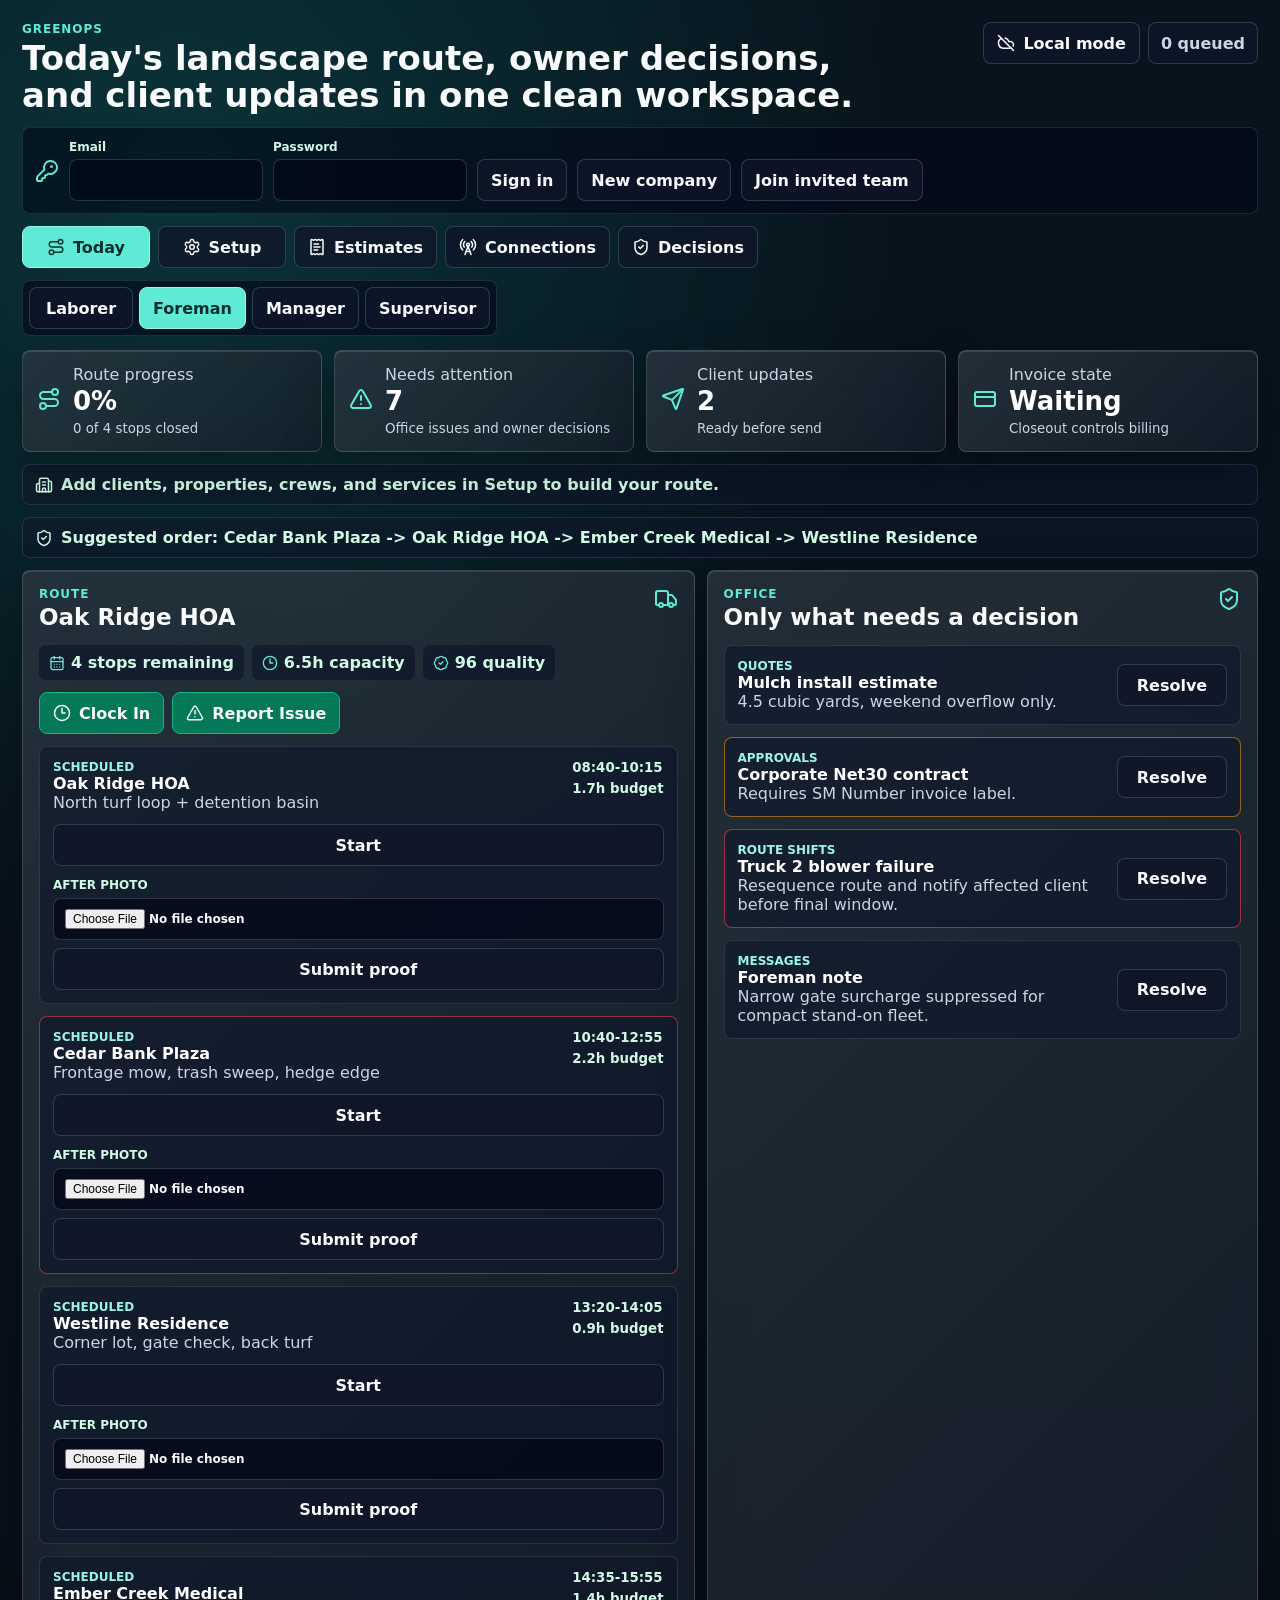
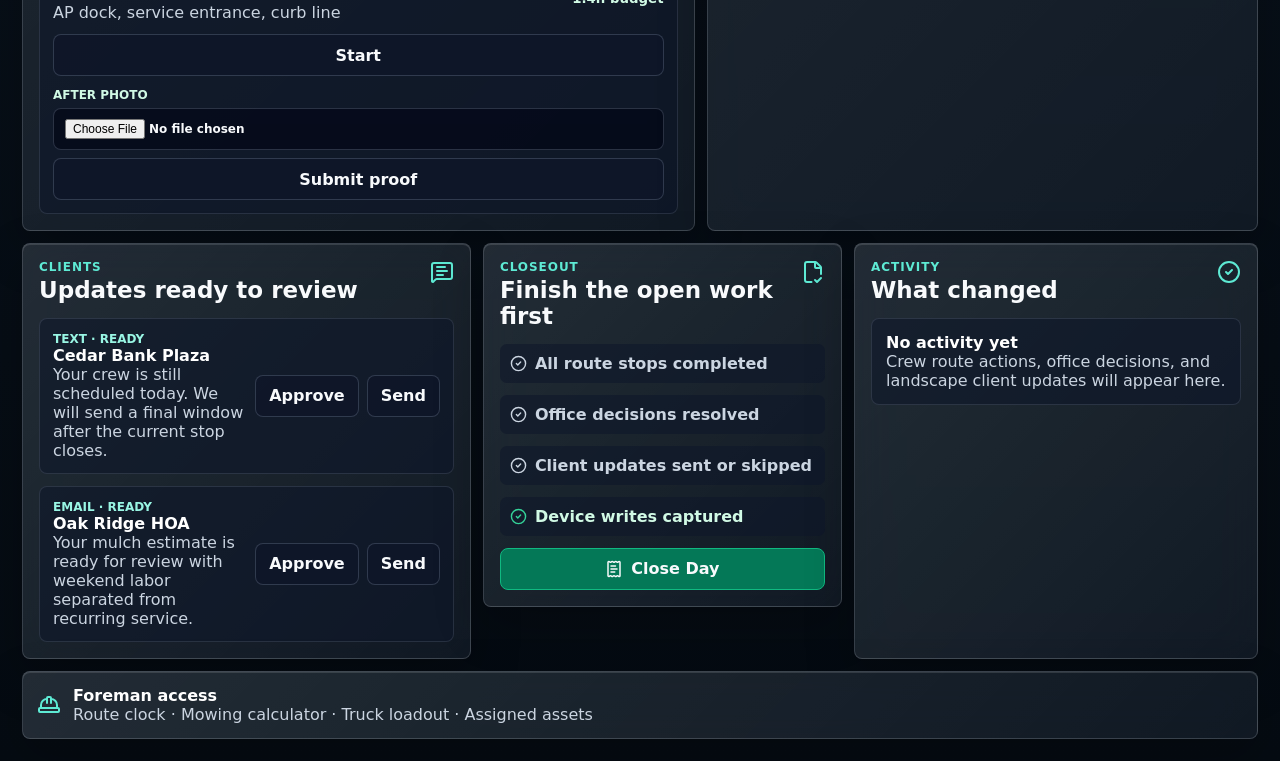
==== index.html @ bf36290d "Add GreenOps owner and invited-user onboarding" ====
<!doctype html>
<html lang="en">
  <head>
    <meta charset="UTF-8" />
    <link rel="icon" type="image/svg+xml" href="/favicon.svg" />
    <link rel="manifest" href="/manifest.webmanifest" />
    <meta name="theme-color" content="#0f172a" />
    <meta
      name="description"
      content="GreenOps beta field operations PWA for capacity-aware lawn and landscape crews."
    />
    <meta name="viewport" content="width=device-width, initial-scale=1.0" />
    <title>GreenOps Beta</title>
    <script type="module" crossorigin src="/assets/app-CFGD2kis.js"></script>
    <link rel="modulepreload" crossorigin href="/assets/closeoutQueue-B7xDrKvx.js">
    <link rel="modulepreload" crossorigin href="/assets/backend-6hiOfVoQ.js">
    <link rel="stylesheet" crossorigin href="/assets/app-C2pJ6Lla.css">
  </head>
  <body>
    <div id="root"></div>
  </body>
</html>
---- assets/app-C2pJ6Lla.css ----
:root{color:#f8fafc;font-synthesis:none;text-rendering:optimizelegibility;-webkit-font-smoothing:antialiased;-moz-osx-font-smoothing:grayscale;background:#0f172a;font-family:Inter,ui-sans-serif,system-ui,-apple-system,BlinkMacSystemFont,Segoe UI,sans-serif}*{box-sizing:border-box}html{background:#0f172a;min-width:320px}body{min-width:320px;min-height:100svh;margin:0}button,input,select,textarea{font:inherit}.app-shell{color:#f8fafc;background:radial-gradient(circle at 14% 8%,#14b8a633,#0000 30%),linear-gradient(#07131d 0%,#08111b 48%,#050b12 100%);min-height:100svh;padding:22px}.app-shell>*{min-width:0;max-width:100%}.hero,.hero-actions,.role-strip,.app-nav,.setup-status,.auth-band,.decision-actions,.summary-card,.panel-heading,.route-meta,.primary-actions,.stop-actions,.proof-actions,.note-actions,.access-band,.activity-row,.check-item{display:flex}.hero{justify-content:space-between;align-items:flex-start;gap:16px;margin-bottom:14px}.hero h1{letter-spacing:0;max-width:840px;margin:4px 0 0;font-size:34px;line-height:1.08}.eyebrow{color:#5eead4;letter-spacing:.08em;text-transform:uppercase;margin:0;font-size:12px;font-weight:900}.hero-actions{align-items:center;gap:8px}.hero-actions span,button{color:#f8fafc;min-height:42px;font:inherit;background:#0f172ac7;border:1px solid #94a3b842;border-radius:8px}button{cursor:pointer;justify-content:center;align-items:center;gap:8px;min-width:0;padding:10px 13px;font-weight:900;display:inline-flex}button:hover:not(:disabled){background:#14b8a629;border-color:#5eead4b3}button:disabled{cursor:not-allowed;opacity:.46}.hero-actions span{color:#cbd5e1;align-items:center;padding:10px 12px;font-weight:800;display:inline-flex}.role-strip{background:#02061794;border:1px solid #94a3b82e;border-radius:8px;gap:6px;width:fit-content;max-width:100%;margin-bottom:14px;padding:6px;overflow-x:auto}.auth-band{background:#02061794;border:1px solid #94a3b82e;border-radius:8px;align-items:end;gap:10px;margin-bottom:12px;padding:12px}.auth-band>svg{color:#5eead4;flex:none;align-self:center}.auth-band label{color:#d1fae5;gap:5px;min-width:180px;font-size:12px;font-weight:900;display:grid}.auth-band p,.auth-band small{color:#cbd5e1;margin:0}.auth-band small{margin-left:auto}.app-nav{gap:8px;width:fit-content;max-width:100%;margin-bottom:12px}.app-nav button{min-width:128px}.app-nav .active{color:#042f2e;background:#5eead4;border-color:#99f6e4}.role-strip button{white-space:nowrap;min-width:104px}.role-strip .active{color:#042f2e;background:#5eead4;border-color:#99f6e4}.summary-grid,.work-grid,.client-grid,.estimate-layout,.connections-layout,.decision-layout,.setup-grid,.form-grid,.stop-list,.decision-list,.focus-list,.note-list,.activity-list,.closeout-steps,.record-list{gap:12px;display:grid}.summary-grid{grid-template-columns:repeat(4,minmax(0,1fr));margin-bottom:12px}.work-grid{grid-template-columns:minmax(380px,1fr) minmax(360px,.82fr)}.client-grid{grid-template-columns:minmax(340px,1fr) minmax(300px,.8fr) minmax(320px,.9fr);margin-top:12px}.connections-layout{grid-template-columns:repeat(2,minmax(0,1fr))}.estimate-layout{grid-template-columns:minmax(420px,1.1fr) minmax(320px,.8fr)}.connections-intro,.adoption-panel{grid-column:1/-1}.adoption-grid{grid-template-columns:repeat(3,minmax(0,1fr));gap:10px;display:grid}.adoption-grid article,.estimate-metrics article,.connector-meta{background:#0f172a80;border:1px solid #94a3b82e;border-radius:8px}.adoption-grid article{gap:5px;padding:10px;display:grid}.estimate-metrics{grid-template-columns:repeat(4,minmax(0,1fr));gap:8px;margin-bottom:12px;display:grid}.estimate-metrics article{gap:3px;padding:10px;display:grid}.estimate-metrics strong{color:#fff;font-size:22px}.estimate-metrics span{color:#a7f3d0;font-size:12px;font-weight:900}.adoption-grid strong{color:#f8fafc}.adoption-grid span,.connector-action{color:#a7f3d0;font-size:12px;line-height:1.45}.setup-grid{grid-template-columns:repeat(2,minmax(0,1fr))}.decision-layout{grid-template-columns:minmax(420px,1.1fr) minmax(320px,.8fr)}.decision-panel{grid-row:span 2}.setup-card-wide,.estimate-history{grid-column:1/-1}.setup-status{color:#d1fae5;background:#0f172a94;border:1px solid #94a3b82e;border-radius:8px;align-items:center;gap:8px;margin:0 0 12px;padding:10px 12px;font-weight:900}.panel,.summary-card,.access-band{-webkit-backdrop-filter:blur(22px)saturate(1.25);backdrop-filter:blur(22px)saturate(1.25);background:linear-gradient(135deg,#ffffff1c,#ffffff09),#0a1521b8;border:1px solid #e2e8f02e;border-radius:8px;min-width:0;box-shadow:inset 0 1px #ffffff1f,0 18px 50px #0000003d}.panel{padding:16px}.summary-card{align-items:center;gap:12px;min-height:96px;padding:14px}.summary-card>span,.panel-heading svg,.route-meta svg,.access-band svg{color:#5eead4;flex:none}.summary-card p,.summary-card small,.stop-card p,.decision-card p,.decision-card small,.focus-card p,.note-card p,.activity-row p,.activity-row small,.empty-state p,.connections-intro p,.connection-card p,.connection-card small,.access-band p{color:#cbd5e1;margin:0}.summary-card strong{color:#fff;margin:2px 0;font-size:26px;display:block}.panel-heading{justify-content:space-between;align-items:flex-start;gap:12px;margin-bottom:14px}.panel-heading h2{letter-spacing:0;margin:4px 0 0;font-size:23px;line-height:1.12}.route-meta{flex-wrap:wrap;gap:8px;margin-bottom:12px}.route-meta span{color:#d1fae5;background:#0f172abd;border-radius:7px;align-items:center;gap:6px;padding:8px 10px;font-weight:900;display:inline-flex}.primary-actions{gap:8px;margin-bottom:12px}.primary-actions button,.closeout-button{background:#047857;border-color:#10b981}.stop-card,.decision-card,.focus-card,.note-card,.empty-state,.record-row,.activity-row{background:#0f172a94;border:1px solid #94a3b82e;border-radius:8px;min-width:0}.stop-card{grid-template-columns:minmax(0,1fr) auto;gap:12px;padding:13px;display:grid}.stop-card.active{border-color:#60a5faa8}.stop-card.completed{border-color:#34d399ad}.stop-card.risk-high{border-color:#f43f5e8f}.stop-card span,.decision-card span,.focus-card span,.note-card span{color:#99f6e4;text-transform:uppercase;font-size:12px;font-weight:900;display:block}.stop-card strong,.decision-card strong,.focus-card strong,.note-card strong,.activity-row strong,.empty-state strong,.access-band strong{color:#fff;display:block}.stop-facts{color:#d1fae5;align-content:start;gap:6px;font-weight:900;display:grid}.stop-actions{grid-column:1/-1;gap:8px}.stop-actions button{flex:1}.proof-actions{grid-column:1/-1;gap:8px;display:grid}.proof-actions label{color:#d1fae5;text-transform:uppercase;gap:6px;font-size:12px;font-weight:900;display:grid}.proof-actions input{color:#f8fafc;width:100%;min-width:0}.proof-actions small{color:#cbd5e1;overflow-wrap:anywhere}.stop-constraints{grid-column:1/-1}.focus-card,.decision-card,.note-card{grid-template-columns:minmax(0,1fr) auto;align-items:center;gap:12px;padding:13px;display:grid}.decision-card{align-items:flex-start}.decision-card.warning{border-color:#f59e0b8f}.decision-card.critical{border-color:#f43f5e9e}.decision-card.accepted{border-color:#34d399ad}.decision-card.rejected{opacity:.78;border-color:#94a3b86b}.decision-card small{background:#02061785;border-radius:7px;margin-top:8px;padding:9px 10px;display:block}.decision-actions{gap:8px}.decision-actions button{min-width:96px}.single-column{grid-template-columns:1fr}.setup-card{align-self:start}.setup-card .empty-state{margin-top:12px}.form-grid{grid-template-columns:repeat(2,minmax(0,1fr));margin-bottom:12px}.form-grid label{color:#d1fae5;gap:6px;min-width:0;font-size:13px;font-weight:900;display:grid}.checkbox-field{align-items:center;gap:9px;min-height:42px;display:flex!important}.checkbox-field input{width:18px;min-height:18px}.wide-field{grid-column:1/-1}input,select,textarea{color:#f8fafc;width:100%;min-width:0;min-height:42px;font:inherit;background:#020617ad;border:1px solid #94a3b842;border-radius:8px;padding:10px 11px;font-weight:750}textarea{resize:vertical;min-height:86px}input:focus,select:focus,textarea:focus{border-color:#5eead4bf;outline:2px solid #5eead459}.record-list{margin-top:12px}.invite-url{background:#0206177a;border:1px solid #5eead438;border-radius:8px;gap:6px;margin-top:12px;padding:10px;display:grid}.invite-url span{color:#99f6e4;text-transform:uppercase;font-size:12px;font-weight:900}.invite-url code{color:#f8fafc;overflow-wrap:anywhere;font-family:ui-monospace,SFMono-Regular,Menlo,Consolas,monospace;font-size:12px}.connection-card{align-content:start;gap:12px;display:grid}.connector-meta{flex-wrap:wrap;gap:6px;padding:8px;display:flex}.connector-meta span{color:#e0f2fe;font-size:12px;font-weight:900}.data-used span{color:#d1fae5;background:#14b8a61a;border-color:#34d39942}.connection-card.pending_oauth{border-color:#f59e0b8f}.connection-card.connected{border-color:#34d399ad}.connection-card.needs_attention{border-color:#f43f5e9e}.connection-card label{color:#d1fae5;gap:6px;font-size:13px;font-weight:900;display:grid}.connection-actions{grid-template-columns:minmax(0,1fr) auto auto;gap:8px;display:grid}.estimate-row{grid-template-columns:minmax(0,1fr) auto;align-items:center;gap:8px;display:grid}.estimate-row span{grid-column:1}.estimate-row button{grid-area:1/2/span 2}.scope-list{flex-wrap:wrap;gap:6px;display:flex}.scope-list span{color:#d1fae5;background:#0206177a;border:1px solid #5eead438;border-radius:7px;padding:6px 8px;font-size:12px;font-weight:900}.record-row{padding:10px}.record-row span{color:#cbd5e1;overflow-wrap:anywhere;margin-top:2px;display:block}.focus-card.warning{border-color:#f59e0b8f}.focus-card.critical{border-color:#f43f5e9e}.focus-card button{min-width:110px}.note-actions{gap:8px}.note-card.approved{border-color:#60a5fa9e}.note-card.sent{border-color:#34d399ad}.closeout-panel{align-self:start}.check-item{color:#cbd5e1;background:#0f172a94;border-radius:7px;align-items:center;gap:8px;padding:10px;font-weight:800}.check-item.done{color:#d1fae5}.check-item.done svg{color:#34d399}.closeout-button{width:100%;margin-top:12px}.activity-row{align-items:flex-start;gap:10px;padding:10px}.dot{background:#38bdf8;border-radius:999px;flex:none;width:11px;height:11px;margin-top:5px}.dot.saved{background:#34d399}.dot.failed{background:#f43f5e}.empty-state{padding:14px}.access-band{align-items:center;gap:12px;margin-top:12px;padding:14px}@media (width<=1180px){.summary-grid{grid-template-columns:repeat(2,minmax(0,1fr))}.work-grid,.client-grid,.connections-layout,.estimate-layout,.decision-layout,.setup-grid{grid-template-columns:1fr}.decision-panel{grid-row:auto}.connections-intro,.adoption-panel{grid-column:auto}.adoption-grid{grid-template-columns:1fr}.setup-card-wide,.estimate-history{grid-column:auto}}@media (width<=720px){.app-shell{width:100%;max-width:100vw;padding:12px}.hero,.hero-actions,.auth-band,.connection-actions,.estimate-row,.primary-actions,.decision-card,.decision-actions,.focus-card,.note-card{grid-template-columns:1fr;display:grid}.hero h1{font-size:24px}.hero-actions button,.hero-actions span,.auth-band button,.connection-actions button,.estimate-row button,.primary-actions button,.decision-actions button,.focus-card button{width:100%}.auth-band label{min-width:0}.auth-band small{margin-left:0}.role-strip{grid-template-columns:repeat(2,minmax(0,1fr));width:100%;display:grid;overflow:hidden}.app-nav{grid-template-columns:repeat(2,minmax(0,1fr));width:100%;display:grid}.app-nav button{min-width:0}.role-strip button{min-width:0;padding:9px 6px;font-size:14px}.summary-grid{grid-template-columns:1fr}.estimate-metrics{grid-template-columns:repeat(2,minmax(0,1fr))}.form-grid{grid-template-columns:1fr}.wide-field{grid-column:auto}.stop-card{grid-template-columns:1fr}.note-actions{grid-template-columns:1fr 1fr;display:grid}}
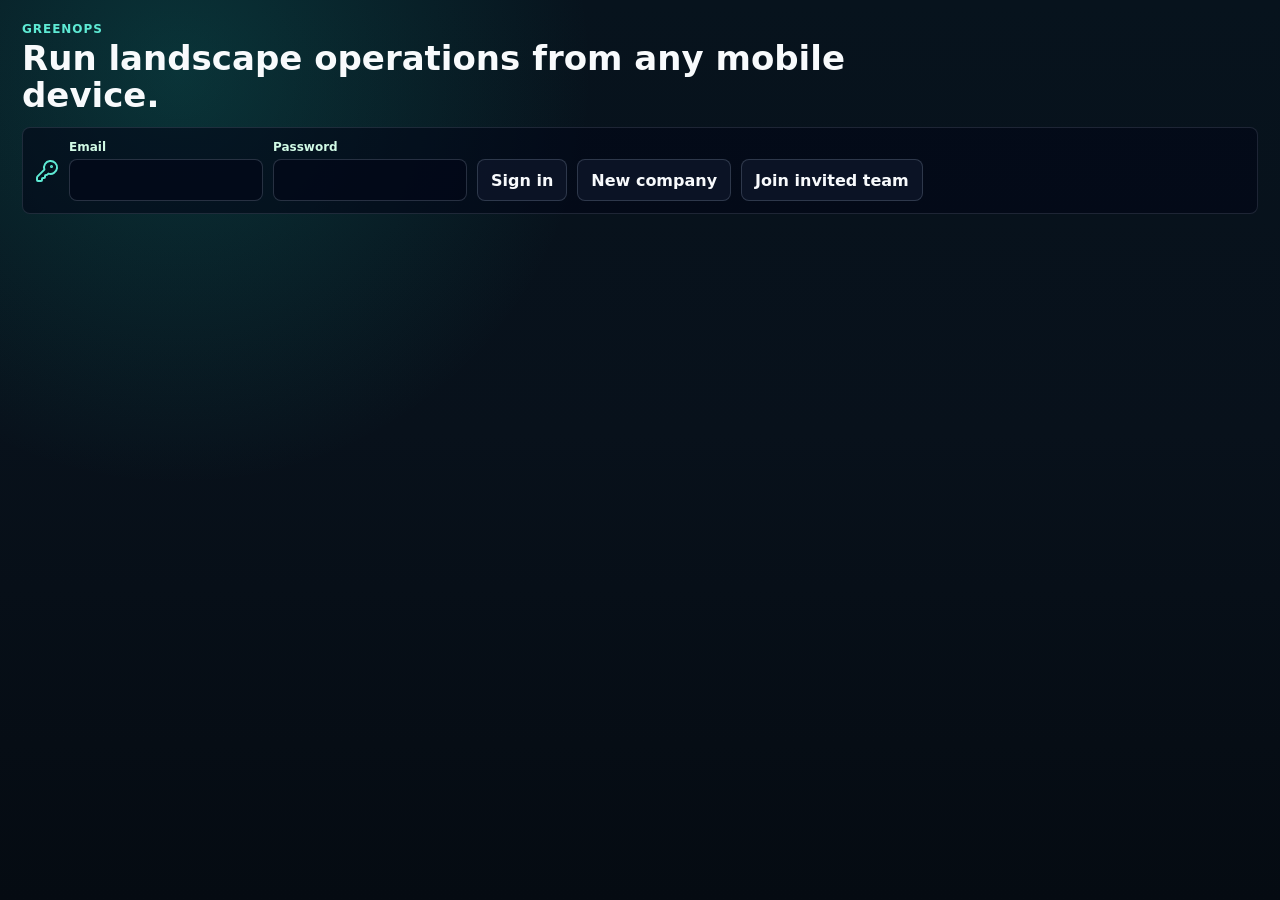
==== commit 3db81608: "Secure GreenOps onboarding and tenant access" ====
--- a/index.html
+++ b/index.html
@@ -11,9 +11,9 @@
     />
     <meta name="viewport" content="width=device-width, initial-scale=1.0" />
     <title>GreenOps Beta</title>
-    <script type="module" crossorigin src="/assets/app-CFGD2kis.js"></script>
+    <script type="module" crossorigin src="/assets/app-DqlaaxUo.js"></script>
     <link rel="modulepreload" crossorigin href="/assets/closeoutQueue-B7xDrKvx.js">
-    <link rel="modulepreload" crossorigin href="/assets/backend-6hiOfVoQ.js">
+    <link rel="modulepreload" crossorigin href="/assets/backend-Dy3vNECY.js">
     <link rel="stylesheet" crossorigin href="/assets/app-C2pJ6Lla.css">
   </head>
   <body>
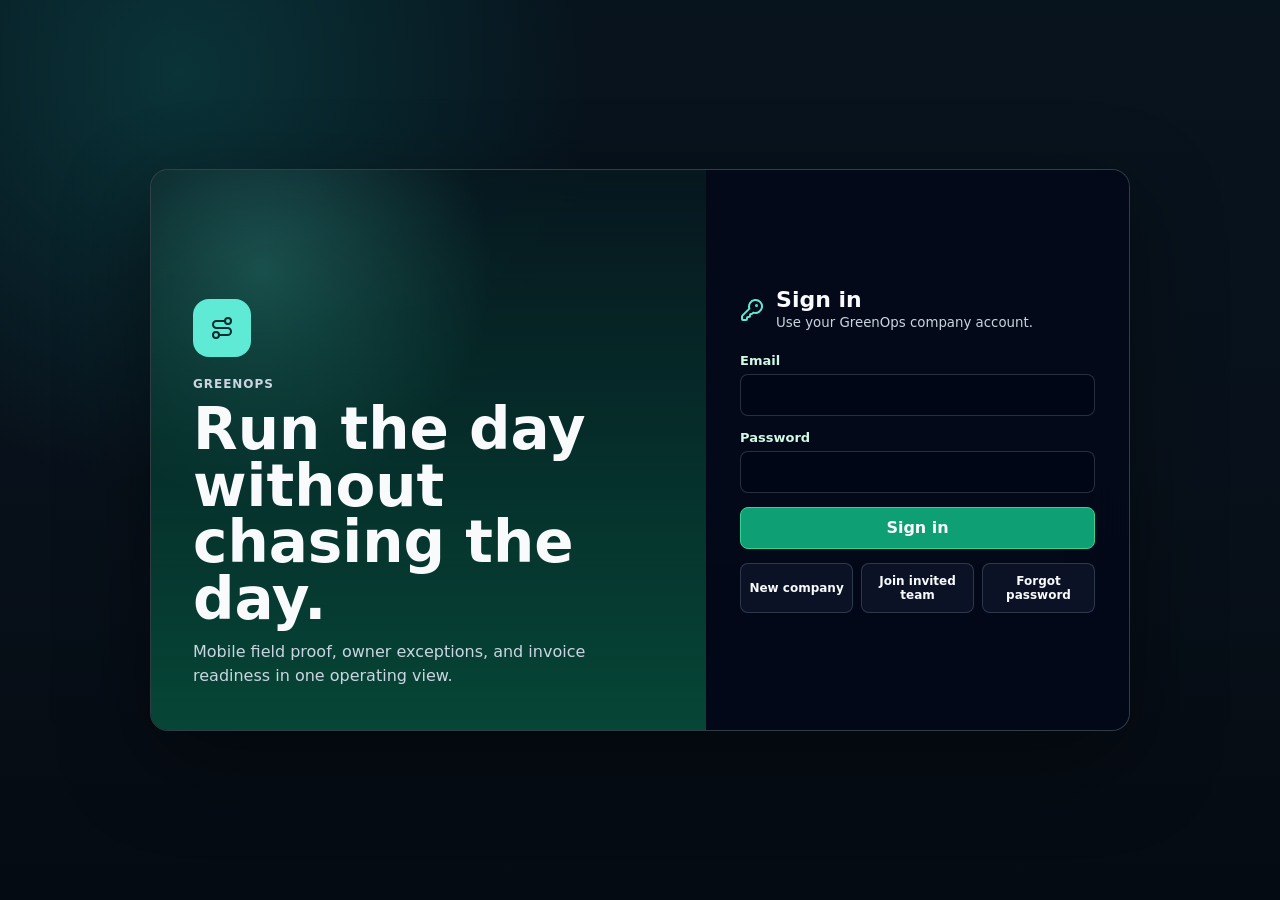
==== commit 38b37fcf: "Improve GreenOps recovery and owner experience" ====
--- a/index.html
+++ b/index.html
@@ -11,10 +11,10 @@
     />
     <meta name="viewport" content="width=device-width, initial-scale=1.0" />
     <title>GreenOps Beta</title>
-    <script type="module" crossorigin src="/assets/app-DqlaaxUo.js"></script>
+    <script type="module" crossorigin src="/assets/app-DyGFOmh2.js"></script>
     <link rel="modulepreload" crossorigin href="/assets/closeoutQueue-B7xDrKvx.js">
-    <link rel="modulepreload" crossorigin href="/assets/backend-Dy3vNECY.js">
-    <link rel="stylesheet" crossorigin href="/assets/app-C2pJ6Lla.css">
+    <link rel="modulepreload" crossorigin href="/assets/backend-BPVzgpAk.js">
+    <link rel="stylesheet" crossorigin href="/assets/app-CP3eP7H6.css">
   </head>
   <body>
     <div id="root"></div>
--- a/assets/app-CP3eP7H6.css
+++ b/assets/app-CP3eP7H6.css
@@ -0,0 +1 @@
+:root{color:#f8fafc;font-synthesis:none;text-rendering:optimizelegibility;-webkit-font-smoothing:antialiased;-moz-osx-font-smoothing:grayscale;background:#0f172a;font-family:Inter,ui-sans-serif,system-ui,-apple-system,BlinkMacSystemFont,Segoe UI,sans-serif}*{box-sizing:border-box}html{background:#0f172a;min-width:320px}body{min-width:320px;min-height:100svh;margin:0}button,input,select,textarea{font:inherit}.app-shell{color:#f8fafc;background:radial-gradient(circle at 14% 8%,#14b8a633,#0000 30%),linear-gradient(#07131d 0%,#08111b 48%,#050b12 100%);min-height:100svh;padding:22px}.app-shell>*{min-width:0;max-width:100%}.auth-shell{place-items:center;display:grid}.auth-card{-webkit-backdrop-filter:blur(24px);backdrop-filter:blur(24px);background:#07131dd1;border:1px solid #e2e8f033;border-radius:18px;grid-template-columns:minmax(0,1.05fr) minmax(340px,.8fr);width:min(980px,100%);display:grid;overflow:hidden;box-shadow:0 30px 90px #0006}.auth-brand{background:linear-gradient(#064e3b14,#064e3be0),radial-gradient(circle at 20% 18%,#5eead447,#0000 36%);align-content:end;gap:18px;min-height:560px;padding:42px;display:grid}.auth-brand h1{max-width:560px;margin:8px 0 12px;font-size:clamp(34px,5vw,58px);line-height:.98}.auth-brand p,.auth-form-heading small{color:#cbd5e1;margin:0;line-height:1.5}.auth-mark{color:#042f2e;background:#5eead4;border-radius:16px;place-items:center;width:58px;height:58px;display:grid}.auth-form{background:#020617a8;align-content:center;gap:14px;padding:34px;display:grid}.auth-form-heading{align-items:center;gap:12px;margin-bottom:6px;display:flex}.auth-form-heading svg{color:#5eead4}.auth-form-heading strong{font-size:22px;display:block}.auth-form label{color:#d1fae5;gap:6px;font-size:13px;font-weight:900;display:grid}.primary-auth-action{background:#0f9f74;border-color:#34d399}.auth-secondary-actions{grid-template-columns:repeat(3,minmax(0,1fr));gap:8px;display:grid}.auth-secondary-actions button{padding-inline:8px;font-size:12px}.auth-message{color:#d1fae5;background:#0f172ac7;border-radius:8px;padding:10px;line-height:1.45}.hero,.hero-actions,.role-strip,.app-nav,.setup-status,.auth-band,.decision-actions,.summary-card,.panel-heading,.route-meta,.primary-actions,.stop-actions,.proof-actions,.note-actions,.access-band,.activity-row,.check-item{display:flex}.hero{justify-content:space-between;align-items:flex-start;gap:16px;margin-bottom:14px}.hero h1{letter-spacing:0;max-width:840px;margin:4px 0 0;font-size:34px;line-height:1.08}.eyebrow{color:#5eead4;letter-spacing:.08em;text-transform:uppercase;margin:0;font-size:12px;font-weight:900}.hero-actions{align-items:center;gap:8px}.hero-actions span,button{color:#f8fafc;min-height:42px;font:inherit;background:#0f172ac7;border:1px solid #94a3b842;border-radius:8px}button{cursor:pointer;justify-content:center;align-items:center;gap:8px;min-width:0;padding:10px 13px;font-weight:900;display:inline-flex}button:hover:not(:disabled){background:#14b8a629;border-color:#5eead4b3}button:disabled{cursor:not-allowed;opacity:.46}.hero-actions span{color:#cbd5e1;align-items:center;padding:10px 12px;font-weight:800;display:inline-flex}.role-strip{background:#02061794;border:1px solid #94a3b82e;border-radius:8px;gap:6px;width:fit-content;max-width:100%;margin-bottom:14px;padding:6px;overflow-x:auto}.auth-band{background:#02061794;border:1px solid #94a3b82e;border-radius:8px;align-items:end;gap:10px;margin-bottom:12px;padding:12px}.auth-band>svg{color:#5eead4;flex:none;align-self:center}.auth-band label{color:#d1fae5;gap:5px;min-width:180px;font-size:12px;font-weight:900;display:grid}.auth-band p,.auth-band small{color:#cbd5e1;margin:0}.auth-band small{margin-left:auto}.app-nav{gap:8px;width:fit-content;max-width:100%;margin-bottom:12px}.app-nav button{min-width:128px}.app-nav .active{color:#042f2e;background:#5eead4;border-color:#99f6e4}.role-strip button{white-space:nowrap;min-width:104px}.role-strip .active{color:#042f2e;background:#5eead4;border-color:#99f6e4}.summary-grid,.work-grid,.client-grid,.estimate-layout,.connections-layout,.decision-layout,.setup-grid,.form-grid,.stop-list,.decision-list,.focus-list,.note-list,.activity-list,.closeout-steps,.record-list{gap:12px;display:grid}.summary-grid{grid-template-columns:repeat(4,minmax(0,1fr));margin-bottom:12px}.work-grid{grid-template-columns:minmax(380px,1fr) minmax(360px,.82fr)}.client-grid{grid-template-columns:minmax(340px,1fr) minmax(300px,.8fr) minmax(320px,.9fr);margin-top:12px}.connections-layout{grid-template-columns:repeat(2,minmax(0,1fr))}.estimate-layout{grid-template-columns:minmax(420px,1.1fr) minmax(320px,.8fr)}.connections-intro,.adoption-panel{grid-column:1/-1}.adoption-grid{grid-template-columns:repeat(3,minmax(0,1fr));gap:10px;display:grid}.adoption-grid article,.estimate-metrics article,.connector-meta{background:#0f172a80;border:1px solid #94a3b82e;border-radius:8px}.adoption-grid article{gap:5px;padding:10px;display:grid}.estimate-metrics{grid-template-columns:repeat(4,minmax(0,1fr));gap:8px;margin-bottom:12px;display:grid}.estimate-metrics article{gap:3px;padding:10px;display:grid}.estimate-metrics strong{color:#fff;font-size:22px}.estimate-metrics span{color:#a7f3d0;font-size:12px;font-weight:900}.adoption-grid strong{color:#f8fafc}.adoption-grid span,.connector-action{color:#a7f3d0;font-size:12px;line-height:1.45}.setup-grid{grid-template-columns:repeat(2,minmax(0,1fr))}.decision-layout{grid-template-columns:minmax(420px,1.1fr) minmax(320px,.8fr)}.decision-panel{grid-row:span 2}.setup-card-wide,.estimate-history{grid-column:1/-1}.setup-status{color:#d1fae5;background:#0f172a94;border:1px solid #94a3b82e;border-radius:8px;align-items:center;gap:8px;margin:0 0 12px;padding:10px 12px;font-weight:900}.panel,.summary-card,.access-band{-webkit-backdrop-filter:blur(22px)saturate(1.25);backdrop-filter:blur(22px)saturate(1.25);background:linear-gradient(135deg,#ffffff1c,#ffffff09),#0a1521b8;border:1px solid #e2e8f02e;border-radius:8px;min-width:0;box-shadow:inset 0 1px #ffffff1f,0 18px 50px #0000003d}.panel{padding:16px}.summary-card{align-items:center;gap:12px;min-height:96px;padding:14px}.summary-card>span,.panel-heading svg,.route-meta svg,.access-band svg{color:#5eead4;flex:none}.summary-card p,.summary-card small,.stop-card p,.decision-card p,.decision-card small,.focus-card p,.note-card p,.activity-row p,.activity-row small,.empty-state p,.connections-intro p,.connection-card p,.connection-card small,.access-band p{color:#cbd5e1;margin:0}.summary-card strong{color:#fff;margin:2px 0;font-size:26px;display:block}.panel-heading{justify-content:space-between;align-items:flex-start;gap:12px;margin-bottom:14px}.panel-heading h2{letter-spacing:0;margin:4px 0 0;font-size:23px;line-height:1.12}.route-meta{flex-wrap:wrap;gap:8px;margin-bottom:12px}.route-meta span{color:#d1fae5;background:#0f172abd;border-radius:7px;align-items:center;gap:6px;padding:8px 10px;font-weight:900;display:inline-flex}.primary-actions{gap:8px;margin-bottom:12px}.primary-actions button,.closeout-button{background:#047857;border-color:#10b981}.stop-card,.decision-card,.focus-card,.note-card,.empty-state,.record-row,.activity-row{background:#0f172a94;border:1px solid #94a3b82e;border-radius:8px;min-width:0}.stop-card{grid-template-columns:minmax(0,1fr) auto;gap:12px;padding:13px;display:grid}.stop-card.active{border-color:#60a5faa8}.stop-card.completed{border-color:#34d399ad}.stop-card.risk-high{border-color:#f43f5e8f}.stop-card span,.decision-card span,.focus-card span,.note-card span{color:#99f6e4;text-transform:uppercase;font-size:12px;font-weight:900;display:block}.stop-card strong,.decision-card strong,.focus-card strong,.note-card strong,.activity-row strong,.empty-state strong,.access-band strong{color:#fff;display:block}.stop-facts{color:#d1fae5;align-content:start;gap:6px;font-weight:900;display:grid}.stop-actions{grid-column:1/-1;gap:8px}.stop-actions button{flex:1}.proof-actions{grid-column:1/-1;gap:8px;display:grid}.proof-actions label{color:#d1fae5;text-transform:uppercase;gap:6px;font-size:12px;font-weight:900;display:grid}.proof-actions input{color:#f8fafc;width:100%;min-width:0}.proof-actions small{color:#cbd5e1;overflow-wrap:anywhere}.stop-constraints{grid-column:1/-1}.focus-card,.decision-card,.note-card{grid-template-columns:minmax(0,1fr) auto;align-items:center;gap:12px;padding:13px;display:grid}.decision-card{align-items:flex-start}.decision-card.warning{border-color:#f59e0b8f}.decision-card.critical{border-color:#f43f5e9e}.decision-card.accepted{border-color:#34d399ad}.decision-card.rejected{opacity:.78;border-color:#94a3b86b}.decision-card small{background:#02061785;border-radius:7px;margin-top:8px;padding:9px 10px;display:block}.decision-actions{gap:8px}.decision-actions button{min-width:96px}.single-column{grid-template-columns:1fr}.setup-card{align-self:start}.setup-card .empty-state{margin-top:12px}.form-grid{grid-template-columns:repeat(2,minmax(0,1fr));margin-bottom:12px}.form-grid label{color:#d1fae5;gap:6px;min-width:0;font-size:13px;font-weight:900;display:grid}.checkbox-field{align-items:center;gap:9px;min-height:42px;display:flex!important}.checkbox-field input{width:18px;min-height:18px}.wide-field{grid-column:1/-1}input,select,textarea{color:#f8fafc;width:100%;min-width:0;min-height:42px;font:inherit;background:#020617ad;border:1px solid #94a3b842;border-radius:8px;padding:10px 11px;font-weight:750}textarea{resize:vertical;min-height:86px}input:focus,select:focus,textarea:focus{border-color:#5eead4bf;outline:2px solid #5eead459}.record-list{margin-top:12px}.invite-url{background:#0206177a;border:1px solid #5eead438;border-radius:8px;gap:6px;margin-top:12px;padding:10px;display:grid}.invite-url span{color:#99f6e4;text-transform:uppercase;font-size:12px;font-weight:900}.invite-url code{color:#f8fafc;overflow-wrap:anywhere;font-family:ui-monospace,SFMono-Regular,Menlo,Consolas,monospace;font-size:12px}.connection-card{align-content:start;gap:12px;display:grid}.connector-meta{flex-wrap:wrap;gap:6px;padding:8px;display:flex}.connector-meta span{color:#e0f2fe;font-size:12px;font-weight:900}.data-used span{color:#d1fae5;background:#14b8a61a;border-color:#34d39942}.connection-card.pending_oauth{border-color:#f59e0b8f}.connection-card.connected{border-color:#34d399ad}.connection-card.needs_attention{border-color:#f43f5e9e}.connection-card label{color:#d1fae5;gap:6px;font-size:13px;font-weight:900;display:grid}.connection-actions{grid-template-columns:minmax(0,1fr) auto auto;gap:8px;display:grid}.estimate-row{grid-template-columns:minmax(0,1fr) auto;align-items:center;gap:8px;display:grid}.estimate-row span{grid-column:1}.estimate-row button{grid-area:1/2/span 2}.scope-list{flex-wrap:wrap;gap:6px;display:flex}.scope-list span{color:#d1fae5;background:#0206177a;border:1px solid #5eead438;border-radius:7px;padding:6px 8px;font-size:12px;font-weight:900}.record-row{padding:10px}.record-row span{color:#cbd5e1;overflow-wrap:anywhere;margin-top:2px;display:block}.focus-card.warning{border-color:#f59e0b8f}.focus-card.critical{border-color:#f43f5e9e}.focus-card button{min-width:110px}.note-actions{gap:8px}.note-card.approved{border-color:#60a5fa9e}.note-card.sent{border-color:#34d399ad}.closeout-panel{align-self:start}.check-item{color:#cbd5e1;background:#0f172a94;border-radius:7px;align-items:center;gap:8px;padding:10px;font-weight:800}.check-item.done{color:#d1fae5}.check-item.done svg{color:#34d399}.closeout-button{width:100%;margin-top:12px}.activity-row{align-items:flex-start;gap:10px;padding:10px}.dot{background:#38bdf8;border-radius:999px;flex:none;width:11px;height:11px;margin-top:5px}.dot.saved{background:#34d399}.dot.failed{background:#f43f5e}.empty-state{padding:14px}.access-band{align-items:center;gap:12px;margin-top:12px;padding:14px}@media (width<=1180px){.summary-grid{grid-template-columns:repeat(2,minmax(0,1fr))}.work-grid,.client-grid,.connections-layout,.estimate-layout,.decision-layout,.setup-grid{grid-template-columns:1fr}.decision-panel{grid-row:auto}.connections-intro,.adoption-panel{grid-column:auto}.adoption-grid{grid-template-columns:1fr}.setup-card-wide,.estimate-history{grid-column:auto}}@media (width<=720px){.app-shell{width:100%;max-width:100vw;padding:12px}.hero,.hero-actions,.auth-band,.connection-actions,.estimate-row,.primary-actions,.decision-card,.decision-actions,.focus-card,.note-card{grid-template-columns:1fr;display:grid}.hero h1{font-size:24px}.auth-card{border-radius:12px;grid-template-columns:1fr}.auth-brand{min-height:220px;padding:24px}.auth-brand h1{font-size:34px}.auth-form{padding:22px}.auth-secondary-actions{grid-template-columns:1fr}.app-nav{z-index:20;-webkit-backdrop-filter:blur(18px);backdrop-filter:blur(18px);background:#020617e6;border:1px solid #94a3b838;border-radius:12px;grid-template-columns:repeat(5,minmax(0,1fr));gap:4px;width:100%;padding:6px;display:grid;position:sticky;bottom:8px;overflow:hidden}.app-nav button{gap:2px;min-width:0;padding:7px 2px;font-size:10px;display:grid}.hero-actions button,.hero-actions span,.auth-band button,.connection-actions button,.estimate-row button,.primary-actions button,.decision-actions button,.focus-card button{width:100%}.auth-band label{min-width:0}.auth-band small{margin-left:0}.role-strip{grid-template-columns:repeat(2,minmax(0,1fr));width:100%;display:grid;overflow:hidden}.role-strip button{min-width:0;padding:9px 6px;font-size:14px}.summary-grid{grid-template-columns:1fr}.estimate-metrics{grid-template-columns:repeat(2,minmax(0,1fr))}.form-grid{grid-template-columns:1fr}.wide-field{grid-column:auto}.stop-card{grid-template-columns:1fr}.note-actions{grid-template-columns:1fr 1fr;display:grid}}
